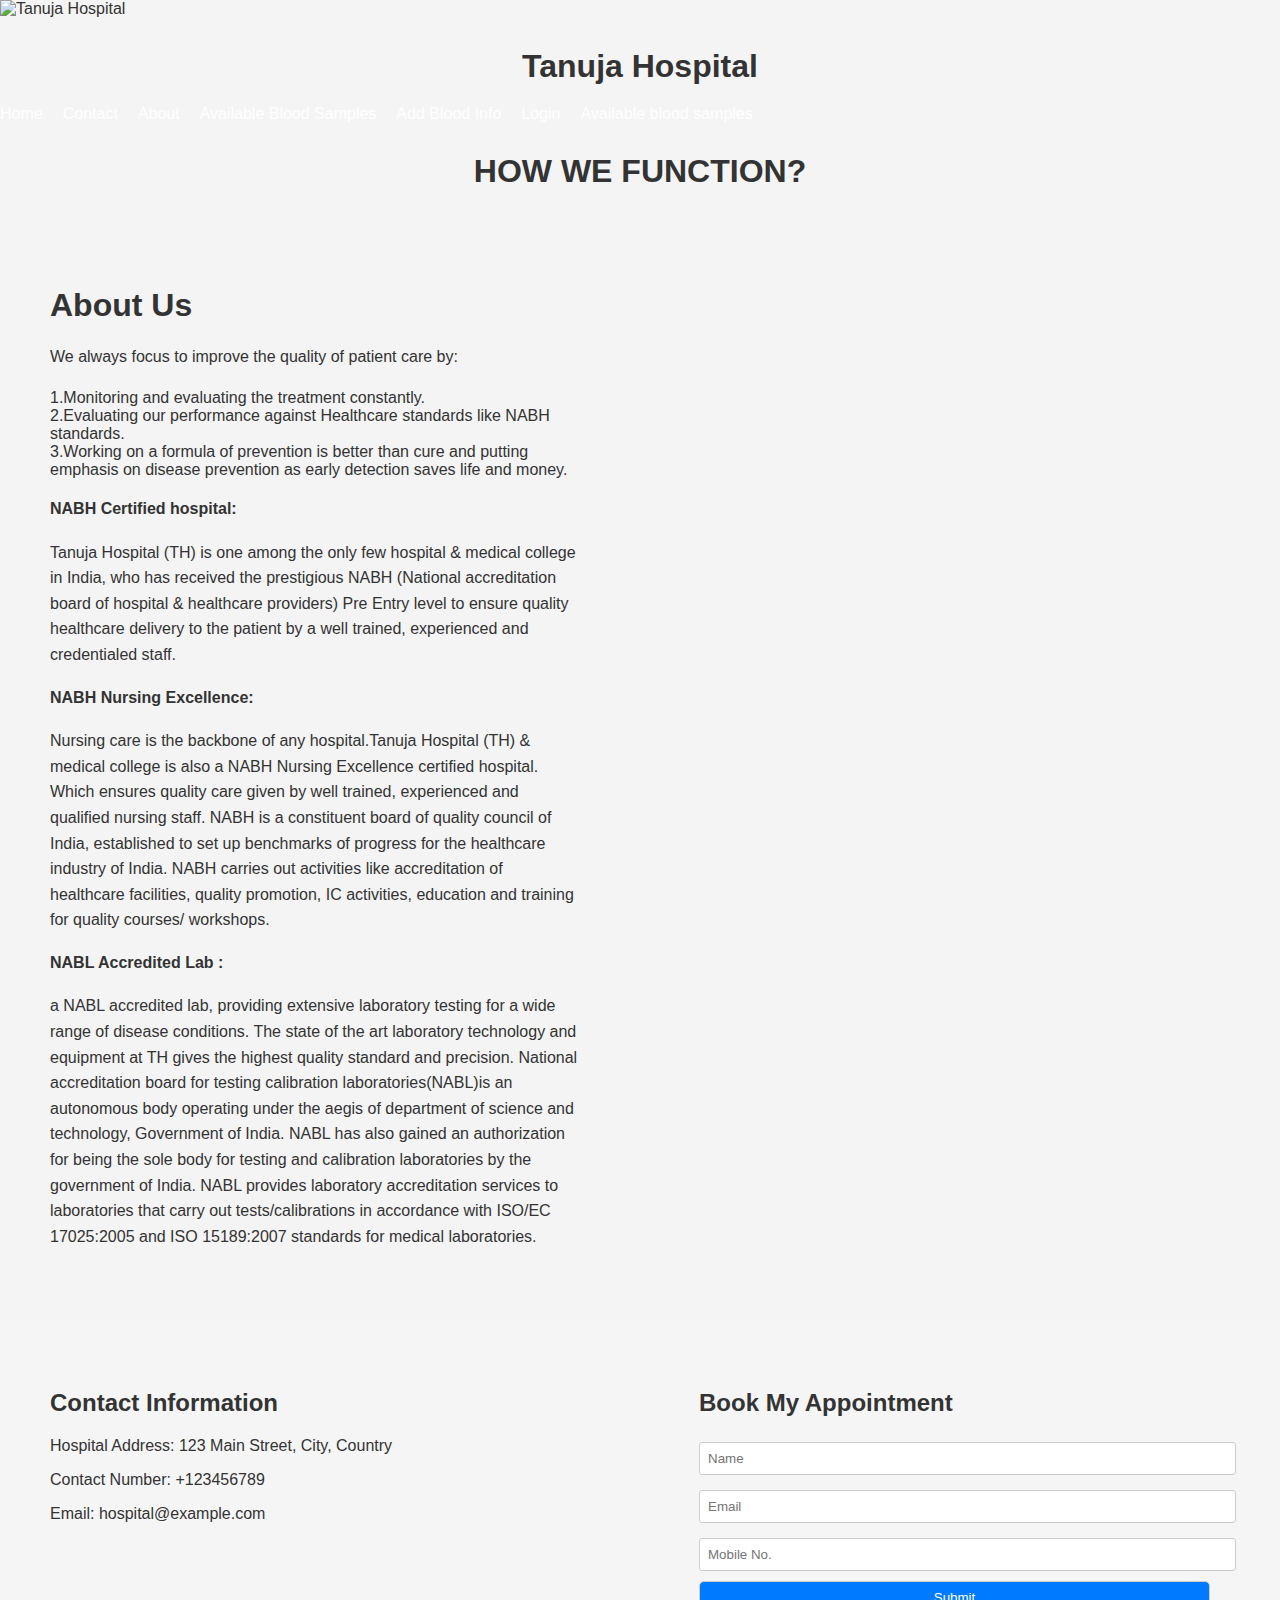
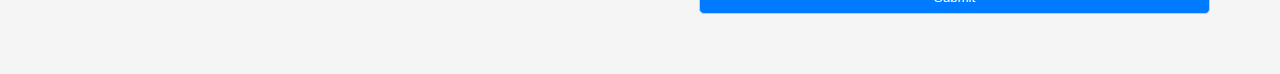
==== about.html @ d587b9f8 "Add files via upload" ====
<!DOCTYPE html>
<html lang="en">
<head>
  <meta charset="UTF-8">
  <title>Tanuja Hospital</title>
  <link rel="stylesheet" href="style.css">
</head>
<body>
    
    <div class="logo">
      <img src="C:\Users\91989\Pictures\Screenshots\Screenshot 2024-01-03 220810.png" alt="Tanuja Hospital">
      <h1>Tanuja Hospital</h1>
    </div>
    <nav>
      <ul>
        <li><a href="index.html">Home</a></li>
        <li><a href="contact.html">Contact</a></li>
        <li><a href="about.html">About</a></li>
        <li><a href="available_blood_samples.html">Available Blood Samples</a></li>
        <li><a href="add_blood_info.html">Add Blood Info</a></li>
        <li><a href="login.html">Login</a></li>
        <li><a href="availablebloodsamples.html">Available blood samples</a></li>
      </ul>
    </nav>
  </header>
  
  <!-- Page Header -->
<div class="page-header">
    <h1>HOW WE FUNCTION?</h1>
  </div>

  <!-- About Us Section -->
  <section class="about-section">
    <div class="about-details">
      <h2>About Us</h2>
      <p>We always focus to improve the quality of patient care by:</p>
      <ul>
        <li>1.Monitoring and evaluating the treatment constantly.</li>
        <li>2.Evaluating our performance against Healthcare standards like NABH standards.</li>
        <li>3.Working on a formula of prevention is better than cure and putting emphasis on disease prevention as early detection saves life and money.</li>
      </ul>
      <h4>NABH Certified hospital:</h4>
      <p>Tanuja Hospital (TH) is one among the only few hospital & medical college in India, who has received the prestigious NABH (National accreditation board of hospital & healthcare providers) Pre Entry level to ensure quality healthcare delivery to the patient by a well trained, experienced and credentialed staff.</p>
      <h4>NABH Nursing Excellence:</h4>
      <p>Nursing care is the backbone of any hospital.Tanuja Hospital (TH) & medical college is also a NABH Nursing Excellence certified hospital. Which ensures quality care given by well trained, experienced and qualified nursing staff.

        NABH is a constituent board of quality council of India, established to set up benchmarks of progress for the healthcare industry of India. NABH carries out activities like accreditation of healthcare facilities, quality promotion, IC activities, education and training for quality courses/ workshops.</p>
      <h4>NABL Accredited Lab :</h4>
    <p>a NABL accredited lab, providing extensive laboratory testing for a wide range of disease conditions. The state of the art laboratory technology and equipment at

        TH gives the highest quality standard and precision.
        
        National accreditation board for testing calibration laboratories(NABL)is an autonomous body operating under the aegis of department of science and technology, Government of India. NABL has also gained an authorization for being the sole body for testing and calibration laboratories by the government of India. NABL provides laboratory accreditation services to laboratories that carry out tests/calibrations in accordance with ISO/EC 17025:2005 and ISO 15189:2007 standards for medical laboratories.</p>
    
    </div>
  </section>
  <footer>
   <!-- Hospital Contact Information -->
   <div class="contact-info">
    <h2>Contact Information</h2>
    <p>Hospital Address: 123 Main Street, City, Country</p>
    <p>Contact Number: +123456789</p>
    <p>Email: hospital@example.com</p>
  </div>

  <!-- Book My Appointment Form -->
  <div class="appointment-form">
    <h2>Book My Appointment</h2>
    <form>
      <input type="text" placeholder="Name">
      <input type="email" placeholder="Email">
      <input type="tel" placeholder="Mobile No.">
      <button type="submit">Submit</button>
    </form>
  </div>
</footer>
</body>
</html>
---- style.css ----
/* General Styles */
body {
    font-family: 'Poppins', sans-serif;
    margin: 0;
    padding: 0;
    color: #333333;
    background-image: url('https://www.arbd.com/wp-content/uploads/2015/09/AdobeStock_87569823.jpeg');
    background-size: cover;
    background-position: center;
  }
  h1, h2 {
    margin-bottom: 20px;
    font-family: 'Montserrat', sans-serif;
  }
  
  ul {
    list-style-type: none;
    padding: 0;
  }
  
  /* Header Styles */
  header {
    background-color: #007bff;
    color: #ffffff;
    padding: 20px;
  }
  
  .logo img {
    width: 100px;
  }
  
  nav ul {
    display: flex;
  }
  
  nav ul li {
    margin-right: 20px;
  }
  
  nav ul li a {
    text-decoration: none;
    color: #ffffff;
  }
  
  nav ul li a:hover {
    color: #99ccff;
  }
  
/* About Section Styles */
  .about-section {
    display: flex;
    justify-content: space-between;
    align-items: center;
    padding: 50px;
  }
  
  .about-details {
    width: 45%;
  }
  
  .about-details h2 {
    font-size: 2em;
    margin-bottom: 20px;
  }
  
  .about-details p {
    line-height: 1.6;
    margin-bottom: 20px;
  }
  
  .read-more-btn {
    padding: 10px 20px;
    border: none;
    border-radius: 5px;
    background-color: #007bff;
    color: #ffffff;
    cursor: pointer;
    transition: background-color 0.3s ease;
  }
  
  .read-more-btn:hover {
    background-color: #99ccff;
  }
  
  .hospital-pictures {
    width: 45%;
    position: relative;
  }
  
  .picture-carousel {
    display: flex;
    overflow-x: hidden;
  }
  
  .picture-carousel img {
    width: 100%;
    transition: transform 0.3s ease;
  }
  
  .carousel-navigation {
    position: absolute;
    top: 50%;
    transform: translateY(-50%);
    width: 100%;
    display: flex;
    justify-content: space-between;
  }
  
  .carousel-navigation button {
    background-color: #007bff;
    color: #ffffff;
    border: none;
    padding: 10px;
    cursor: pointer;
    transition: background-color 0.3s ease;
  }
  
  .carousel-navigation button:hover {
    background-color: #99ccff;
  }
  
  /* User Selection Section Styles */
  .user-selection {
    padding: 50px 20px;
    text-align: center;
  }
  
  .user-selection h2 {
    margin-bottom: 30px;
    font-family: 'Lato', sans-serif;
  }
  
  .selection-buttons button {
    padding: 10px 20px;
    border: none;
    border-radius: 5px;
    background-color: #007bff;
    color: #ffffff;
    cursor: pointer;
    transition: background-color 0.3s ease;
    margin-right: 10px;
  }
  
  .selection-buttons button:hover {
    background-color: #99ccff;
  }
  
  /* Services Section Styles */
  .services {
    display: flex;
    justify-content: space-around;
    padding: 50px 20px;
    text-align: center;
  }
  
  .services h2 {
    margin-bottom: 30px;
    font-family: 'Roboto', sans-serif;
  }
  
  .service {
    margin-bottom: 30px;
  }
  
  .service img {
    width: 200px;
    border-radius: 5px;
  }
  /*Health packages section*/
  .health-packages {
    display: flex;
    justify-content: space-around;
    padding: 50px 20px;
    text-align: center;
  }
  
  .package {
    width: 30%;
    padding: 20px;
    background-color: #f5f5f5;
    border-radius: 10px;
    margin-bottom: 30px;
  }
  
  .package img {
    width: 100%;
    border-radius: 5px;
    margin-bottom: 10px;
  }
  
  .package h3 {
    margin-bottom: 10px;
    font-size: 1.5em;
  }
  
  .package p {
    margin-bottom: 15px;
  }
  
  .package button {
    padding: 10px 20px;
    border: none;
    border-radius: 5px;
    background-color: #007bff;
    color: #ffffff;
    cursor: pointer;
    transition: background-color 0.3s ease;
  }
  
  .package button:hover {
    background-color: #99ccff;
  }
  
  /* Doctors Section Styles */
  .doctors {
    display: flex;
    justify-content: space-around;
    padding: 50px 20px;
    text-align: center;
  }
  
  .doctor {
    width: 30%;
    margin-bottom: 30px;
  }
  
  .doctor img {
    width: 150px;
    border-radius: 50%;
    margin-bottom: 10px;
  }
  
/* Health Insurance Partners Section */
.insurance-partners {
    text-align: center;
    padding: 50px;
    background-color: #f5f5f5;
  }
  
  .insurance-partners h2 {
    font-size: 1.5em;
  }
  
  .partner-images {
    display: flex;
    justify-content: center;
    margin-top: 20px;
  }
  
  .partner-images img {
    width: 80px;
    margin-right: 10px;
  }
  
  /* Footer Section */
  footer {
    display: flex;
    justify-content: space-between;
    align-items: flex-start;
    padding: 50px;
    background-color: #f5f5f5;
    color: #333;
  }
  
  footer h2 {
    font-size: 1.5em;
    margin-bottom: 20px;
  }
  
  .contact-info,
  .appointment-form {
    width: 45%;
  }
  
  .contact-info h2,
  .appointment-form h2 {
    margin-bottom: 20px;
  }
  
  .contact-info p {
    margin-bottom: 10px;
  }
  
  .appointment-form input,
  .appointment-form button {
    width: calc(100% - 20px);
    margin-bottom: 10px;
    padding: 8px;
    border: 1px solid #ccc;
    border-radius: 5px;
  }
  
  .appointment-form button {
    background-color: #007bff;
    color: #fff;
    cursor: pointer;
    transition: background-color 0.3s ease;
  }
  
  .appointment-form button:hover {
    background-color: #99ccff;
  }

  /* hospital member registration form*/
body {
  font-family: Arial, sans-serif;
  margin: 0;
  padding: 0;
  background-color: #f4f4f4;
}

h1 {
  text-align: center;
  margin-top: 30px;
}

.registration-form {
  max-width: 400px;
  margin: 0 auto;
  background-color: #ffffff;
  padding: 20px;
  border-radius: 5px;
  box-shadow: 0 0 10px rgba(0, 0, 0, 0.1);
}

.form-group {
  margin-bottom: 20px;
}

label {
  display: block;
  margin-bottom: 5px;
}

input[type="text"],
input[type="email"],
input[type="tel"] {
  width: calc(100% - 12px);
  padding: 8px;
  border: 1px solid #ccc;
  border-radius: 3px;
}

.submit-btn {
  display: block;
  width: 100%;
  padding: 10px;
  border: none;
  border-radius: 5px;
  background-color: #007bff;
  color: #ffffff;
  cursor: pointer;
  transition: background-color 0.3s ease;
}

.submit-btn:hover {
  background-color: #0056b3;
}

  /* Reciver registration form*/
  /* Add this CSS code in your styles.css file */
main{
  font-family: Arial, sans-serif;
  margin: 0;
  padding: 0;
  background-color: #f4f4f4;
}

h1 {
  text-align: center;
  margin-top: 30px;
}

.registration-form {
  max-width: 400px;
  margin: 0 auto;
  background-color: #ffffff;
  padding: 20px;
  border-radius: 5px;
  box-shadow: 0 0 10px rgba(0, 0, 0, 0.1);
}

.form-group {
  margin-bottom: 20px;
}

label {
  display: block;
  margin-bottom: 5px;
}

input[type="text"],
input[type="email"],
input[type="tel"],
select {
  width: calc(100% - 12px);
  padding: 8px;
  border: 1px solid #ccc;
  border-radius: 3px;
}

.submit-btn {
  display: block;
  width: 100%;
  padding: 10px;
  border: none;
  border-radius: 5px;
  background-color: #007bff;
  color: #ffffff;
  cursor: pointer;
  transition: background-color 0.3s ease;
}

.submit-btn:hover {
  background-color: #0056b3;
}


/* health package*/
body {
  font-family: 'Arial', sans-serif;
  margin: 0;
  padding: 0;
  background-color: #f4f4f4;
}

header {
  text-align: center;
  padding: 20px;
  background-color: #007bff;
  color: #fff;
}

header h1 {
  font-size: 2em;
  margin: 0;
}

nav {
  margin-top: 10px;
}

nav ul {
  list-style-type: none;
}

nav ul li {
  display: inline-block;
  margin-right: 20px;
}

nav ul li a {
  text-decoration: none;
  color: #fff;
}

main {
  text-align: center;
  padding: 50px 20px;
  color: #fff;
}

main h1 {
  font-size: 2em;
  margin-bottom: 30px;
}

.health-packages {
  max-width: 400px;
  margin: 0 auto;
  background-color: #ffffff;
  padding: 20px;
  border-radius: 5px;
  box-shadow: 0 0 10px rgba(0, 0, 0, 0.1);
}

.booking-form {
  display: flex;
  flex-direction: column;
}

.form-group {
  margin-bottom: 20px;
}

label {
  font-weight: bold;
  margin-bottom: 5px;
  display: block;
}

select,
input {
  width: 100%;
  padding: 10px;
  border: 1px solid #ccc;
  border-radius: 3px;
  margin-top: 5px;
}

.submit-btn {
  display: block;
  width: 100%;
  padding: 10px;
  border: none;
  border-radius: 5px;
  background-color: #007bff;
  color: #fff;
  cursor: pointer;
  transition: background-color 0.3s ease;
  margin-top: 10px;
}

.submit-btn:hover {
  background-color: #0056b3;
}

/* add blood samples page*/
main {
  padding: 20px;
}

.sample {
  border: 1px solid #ccc;
  border-radius: 5px;
  padding: 20px;
  margin-bottom: 20px;
  background-color: #fff;
  box-shadow: 0 2px 4px rgba(0, 0, 0, 0.1);
}

.sample h2 {
  margin-top: 0;
}

.sample p {
  margin-bottom: 10px;
}

.request-btn {
  padding: 10px 20px;
  border: none;
  border-radius: 5px;
  background-color: #007bff;
  color: #fff;
  cursor: pointer;
  transition: background-color 0.3s ease;
}

.request-btn:hover {
  background-color: #0056b3;
}
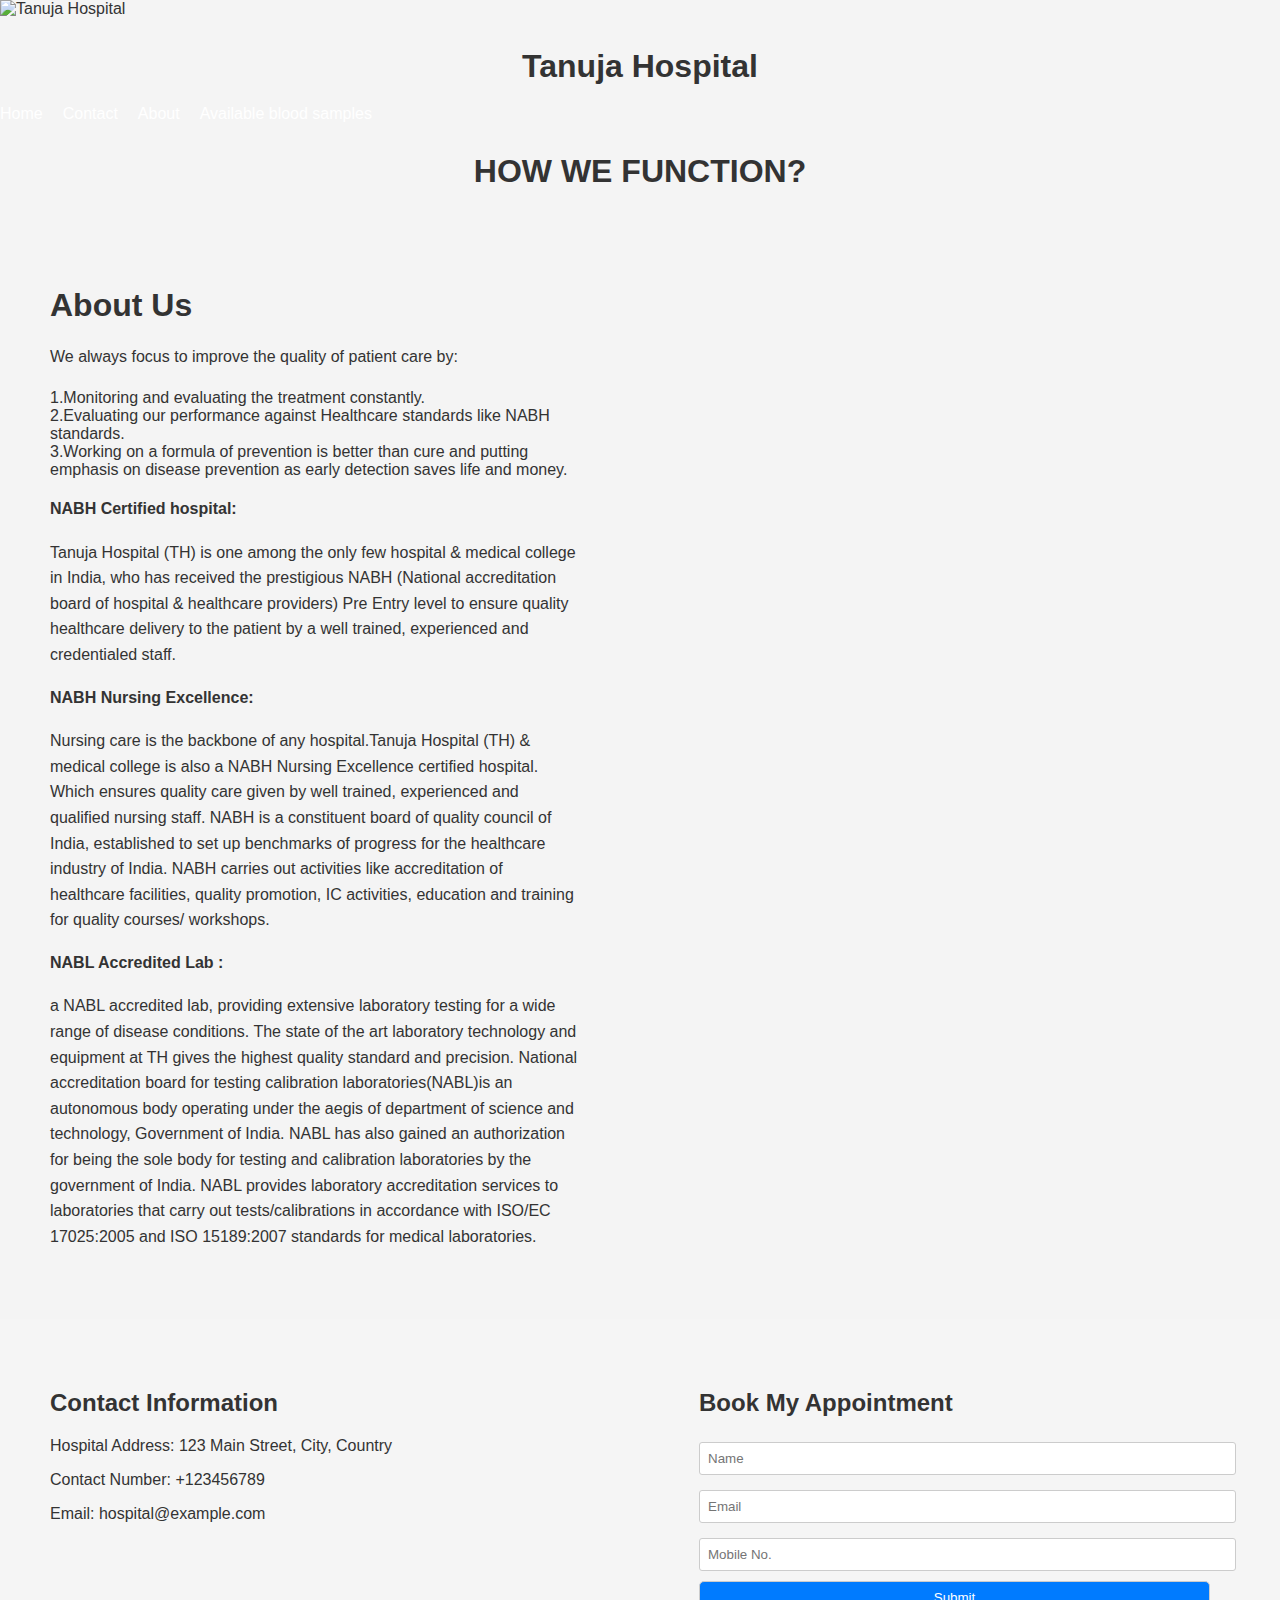
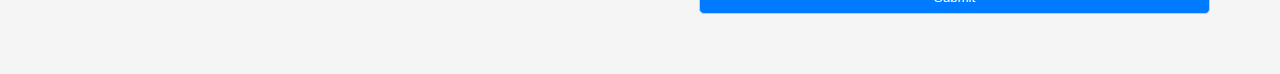
==== commit f3a9ef97: "Add files via upload" ====
--- a/about.html
+++ b/about.html
@@ -16,9 +16,6 @@
         <li><a href="index.html">Home</a></li>
         <li><a href="contact.html">Contact</a></li>
         <li><a href="about.html">About</a></li>
-        <li><a href="available_blood_samples.html">Available Blood Samples</a></li>
-        <li><a href="add_blood_info.html">Add Blood Info</a></li>
-        <li><a href="login.html">Login</a></li>
         <li><a href="availablebloodsamples.html">Available blood samples</a></li>
       </ul>
     </nav>
--- a/style.css
+++ b/style.css
@@ -358,7 +358,6 @@
 }
 
   /* Reciver registration form*/
-  /* Add this CSS code in your styles.css file */
 main{
   font-family: Arial, sans-serif;
   margin: 0;
